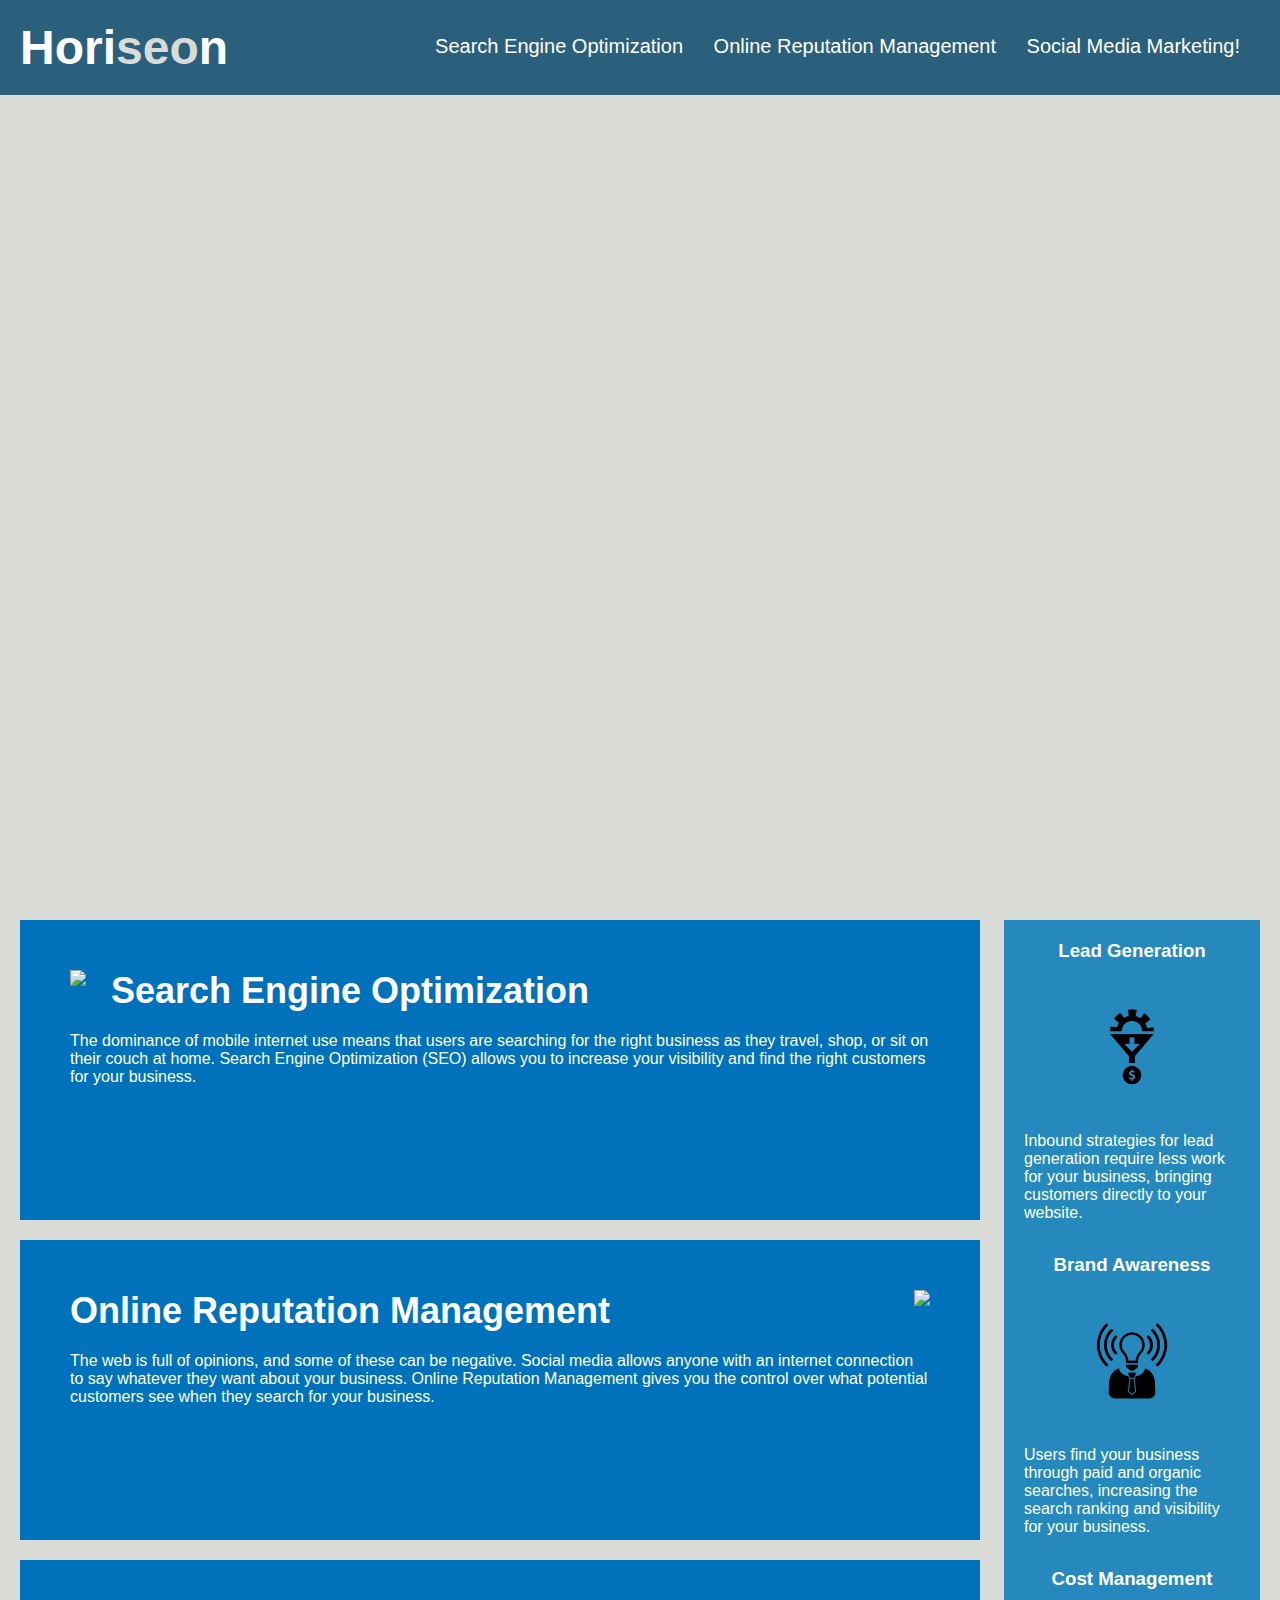
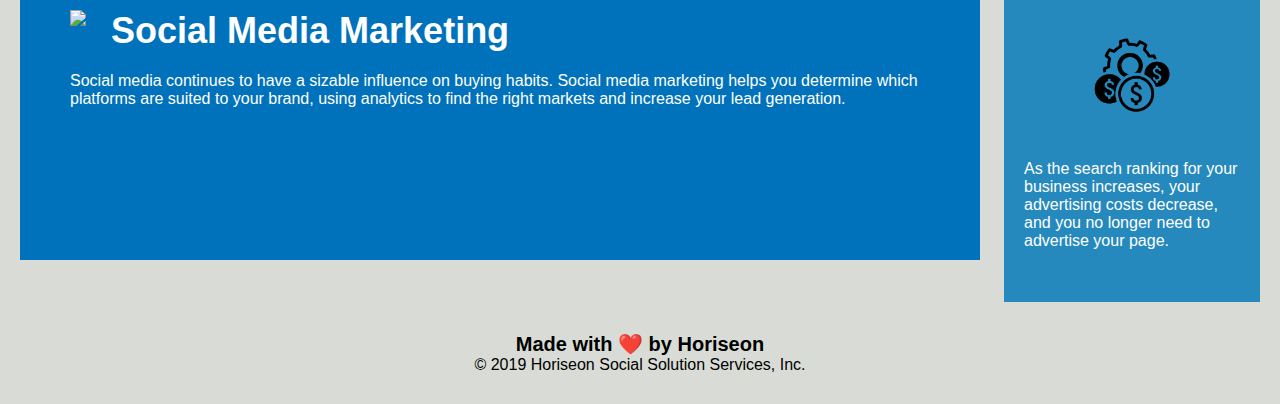
==== starter/index.html @ 05a27b0e "Initial project files added" ====
<!DOCTYPE html>
<html lang="en-gb">

<head>
    <meta charset="UTF-8" />
    <link rel="stylesheet" href="./assets/css/style.css">
    <title>website</title>
</head>

<body>
    <div class="header">
        <h1>Hori<span class="seo">seo</span>n</h1>
        <div>
            <ul>
                <li>
                    <a href="#search-engine-optimization">Search Engine Optimization</a>
                </li>
                <li>
                    <a href="#online-reputation-management">Online Reputation Management</a>
                </li>
                <li>
                    <a href="#social-media-marketing">Social Media Marketing!</a>
                </li>
            </ul>
        </div>
    </div>
    <div class="hero"></div>
    <div class="content">
        <div class="search-engine-optimization">
            <img src="./assets/images/search-engine-optimization.jpg" class="float-left" />
            <h2>Search Engine Optimization</h2>
            <p>
                The dominance of mobile internet use means that users are searching for the right business as they
                travel, shop, or sit on their couch at home. Search Engine Optimization (SEO) allows you to increase
                your visibility and find the right customers for your business.
            </p>
        </div>
        <div id="online-reputation-management" class="online-reputation-management">
            <img src="./assets/images/online-reputation-management.jpg" class="float-right" />
            <h2>Online Reputation Management</h2>
            <p>
                The web is full of opinions, and some of these can be negative. Social media allows anyone with an
                internet connection to say whatever they want about your business. Online Reputation Management gives
                you the control over what potential customers see when they search for your business.
            </p>
        </div>
        <div id="social-media-marketing" class="social-media-marketing">
            <img src="./assets/images/social-media-marketing.jpg" class="float-left" />
            <h2>Social Media Marketing</h2>
            <p>
                Social media continues to have a sizable influence on buying habits. Social media marketing helps you
                determine which platforms are suited to your brand, using analytics to find the right markets and
                increase your lead generation.
            </p>
        </div>
    </div>
    <div class="benefits">
        <div class="benefit-lead">
            <h3>Lead Generation</h3>
            <img src="./assets/images/lead-generation.png" />
            <p>
                Inbound strategies for lead generation require less work for your business, bringing customers directly
                to your website.
            </p>
        </div>
        <div class="benefit-brand">
            <h3>Brand Awareness</h3>
            <img src="./assets/images/brand-awareness.png" />
            <p>
                Users find your business through paid and organic searches, increasing the search ranking and visibility
                for your business.
            </p>
        </div>
        <div class="benefit-cost">
            <h3>Cost Management</h3>
            <img src="./assets/images/cost-management.png"></img>
            <p>
                As the search ranking for your business increases, your advertising costs decrease, and you no longer
                need to advertise your page.
            </p>
        </div>
    </div>
    <div class="footer">
        <h2>Made with ❤️️ by Horiseon</h2>
        <p>
            &copy; 2019 Horiseon Social Solution Services, Inc.
        </p>
    </div>
</body>

</html>
---- starter/assets/css/style.css ----
* {
    box-sizing: border-box;
    padding: 0;
    margin: 0;
}

body {
    background-color: #d9dcd6;
}

.header {
    padding: 20px;
    font-family: 'Trebuchet MS', 'Lucida Sans Unicode', 'Lucida Grande', 'Lucida Sans', Arial, sans-serif;
    background-color: #2a607c;
    color: #ffffff;
}

.header h1 {
    display: inline-block;
    font-size: 48px;
}

.header h1 .seo {
    color: #d9dcd6;
}

.header div {
    padding-top: 15px;
    margin-right: 20px;
    float: right;
    font-family: 'Gill Sans', 'Gill Sans MT', Calibri, 'Trebuchet MS', sans-serif;
    font-size: 20px;
}

.header div ul {
    list-style-type: none;
}

.header div ul li {
    display: inline-block;
    margin-left: 25px;
}

a {
    color: #ffffff;
    text-decoration: none;
}

p {
    font-size: 16px;
}

.hero {
    height: 800px;
    width: 100%;
    margin-bottom: 25px;
    background-image: url("../images/digital-marketing-meeting.jpg");
    background-size: cover;
    background-position: center;
}

.float-left {
    float: left;
    margin-right: 25px;
}

.float-right {
    float: right;
    margin-left: 25px;
}

.content {
    width: 75%;
    display: inline-block;
    margin-left: 20px;
}

.benefits {
    margin-right: 20px;
    padding: 20px;
    clear: both;
    float: right;
    width: 20%;
    height: 100%;
    font-family: 'Gill Sans', 'Gill Sans MT', Calibri, 'Trebuchet MS', sans-serif;
    background-color: #2589bd;
}

.benefit-lead {
    margin-bottom: 32px;
    color: #ffffff;
}

.benefit-brand {
    margin-bottom: 32px;
    color: #ffffff;
}

.benefit-cost {
    margin-bottom: 32px;
    color: #ffffff;
}

.benefit-lead h3 {
    margin-bottom: 10px;
    text-align: center;
}

.benefit-brand h3 {
    margin-bottom: 10px;
    text-align: center;
}

.benefit-cost h3 {
    margin-bottom: 10px;
    text-align: center;
}

.benefit-lead img {
    display: block;
    margin: 10px auto;
    max-width: 150px;
}

.benefit-brand img {
    display: block;
    margin: 10px auto;
    max-width: 150px;
}

.benefit-cost img {
    display: block;
    margin: 10px auto;
    max-width: 150px;
}

.search-engine-optimization {
    margin-bottom: 20px;
    padding: 50px;
    height: 300px;
    font-family: 'Gill Sans', 'Gill Sans MT', Calibri, 'Trebuchet MS', sans-serif;
    background-color: #0072bb;
    color: #ffffff;
}

.online-reputation-management {
    margin-bottom: 20px;
    padding: 50px;
    height: 300px;
    font-family: 'Gill Sans', 'Gill Sans MT', Calibri, 'Trebuchet MS', sans-serif;
    background-color: #0072bb;
    color: #ffffff;
}

.social-media-marketing {
    margin-bottom: 20px;
    padding: 50px;
    height: 300px;
    font-family: 'Gill Sans', 'Gill Sans MT', Calibri, 'Trebuchet MS', sans-serif;
    background-color: #0072bb;
    color: #ffffff;
}

.search-engine-optimization img {
    max-height: 200px;
}

.online-reputation-management img {
    max-height: 200px;
}

.social-media-marketing img {
    max-height: 200px;
}

.search-engine-optimization h2 {
    margin-bottom: 20px;
    font-size: 36px;
}

.online-reputation-management h2 {
    margin-bottom: 20px;
    font-size: 36px;
}

.social-media-marketing h2 {
    margin-bottom: 20px;
    font-size: 36px;
}

.footer {
    padding: 30px;
    clear: both;
    font-family: 'Trebuchet MS', 'Lucida Sans Unicode', 'Lucida Grande', 'Lucida Sans', Arial, sans-serif;
    text-align: center;
}

.footer h2 {
    font-size: 20px;
}
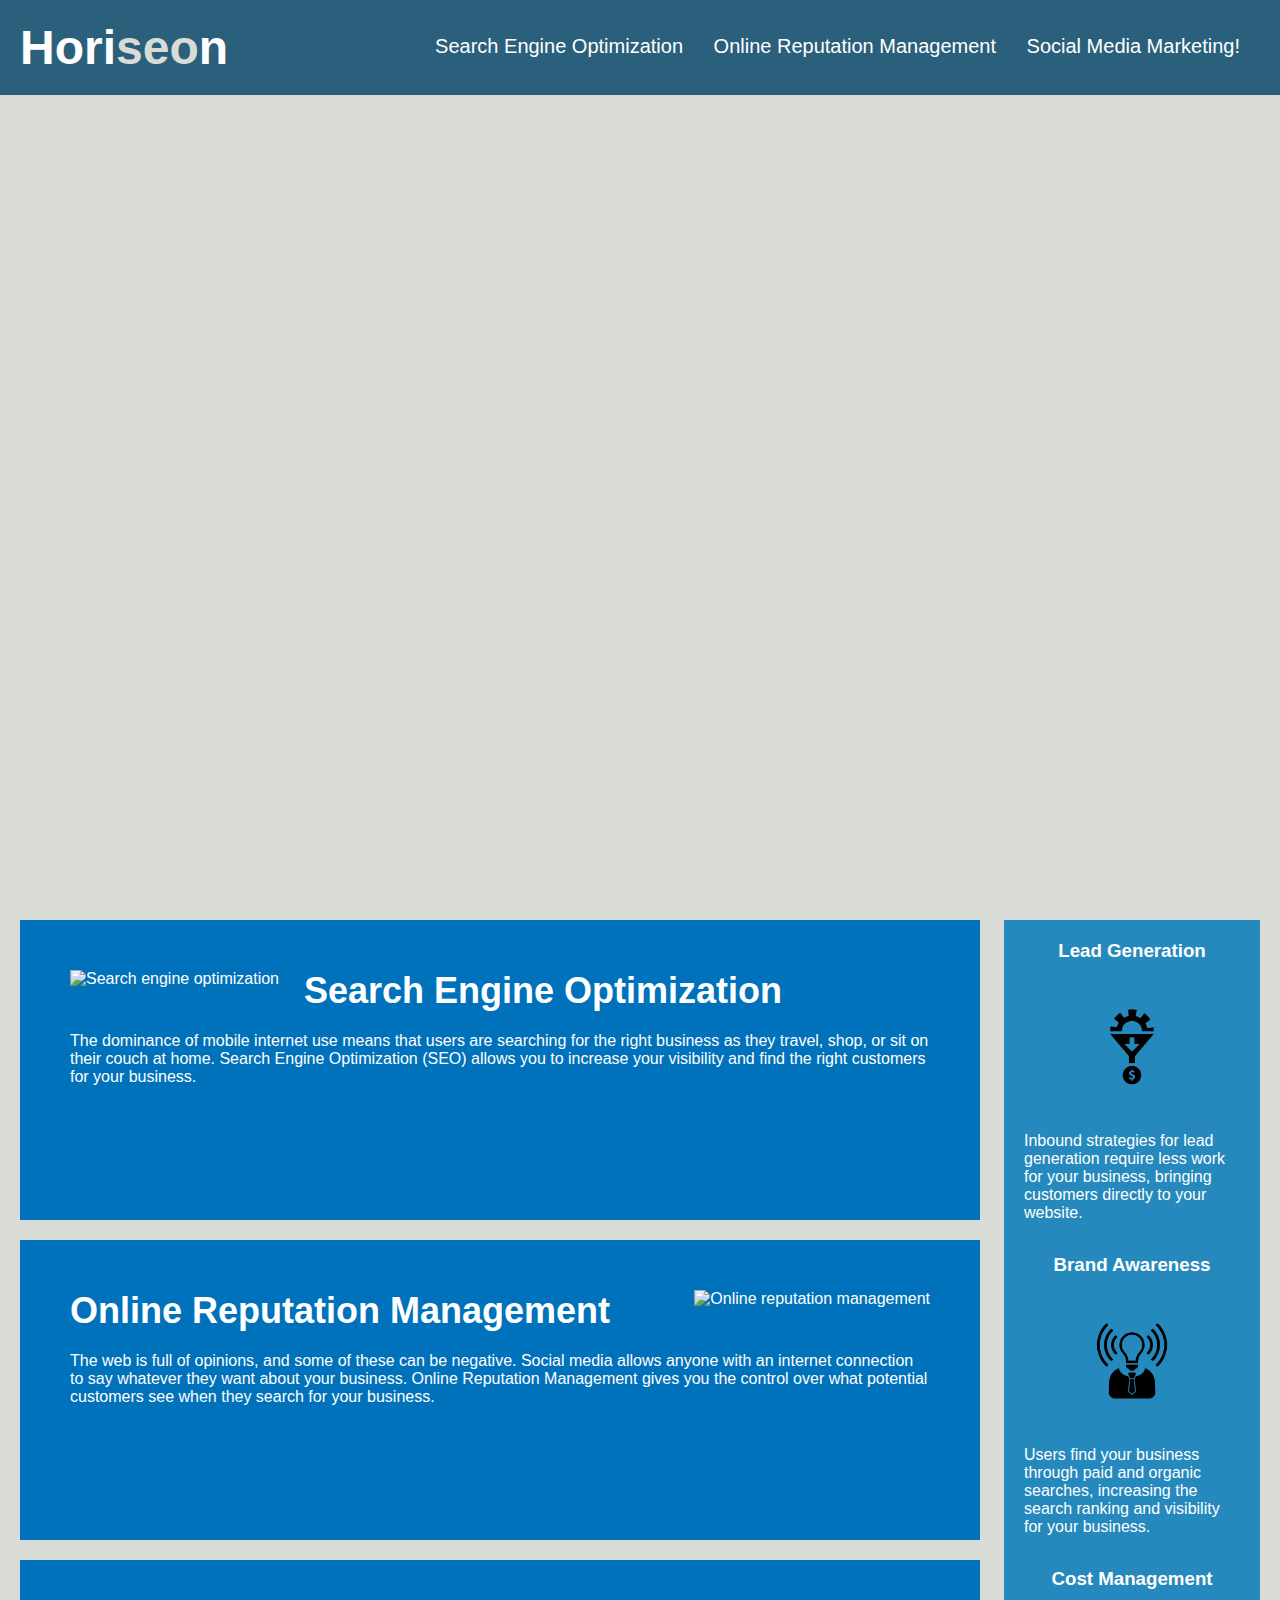
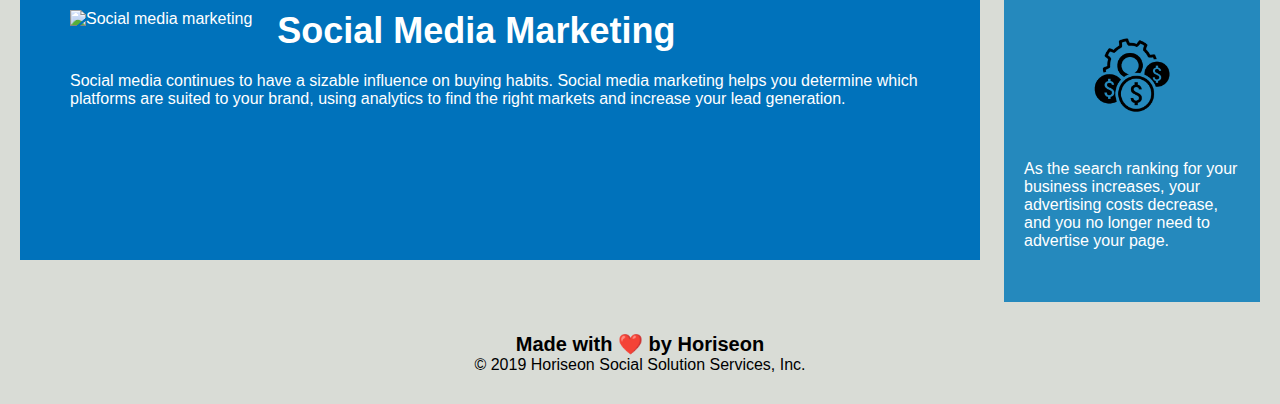
==== commit 4b46e441: "Navigation and Content Section Articles elements bugs fix" ====
--- a/starter/index.html
+++ b/starter/index.html
@@ -1,59 +1,76 @@
 <!DOCTYPE html>
 <html lang="en-gb">
-
+<!-- Head Element -->
 <head>
     <meta charset="UTF-8" />
-    <link rel="stylesheet" href="./assets/css/style.css">
+    <!-- Page Title -->
     <title>website</title>
+    <!-- CSS Style File -->
+    <link rel="stylesheet" href="./assets/css/style.css">    
 </head>
-
+<!-- Body Element -->
 <body>
-    <div class="header">
-        <h1>Hori<span class="seo">seo</span>n</h1>
-        <div>
+    <!-- Header Element -->
+    <header class="header">
+        <!-- Home Link on the Brand Name  -->
+        <h1><a href="./index-dev.html">Hori<span class="seo">seo</span>n</a></h1>
+        <!-- Section Element with 3 unordered list tags-->
+        <section>
+            <!-- Unordered list tags with anchor links to the Body Content Section Articles -->
             <ul>
                 <li>
+                    <!-- Link to Article search engine optimization -->
                     <a href="#search-engine-optimization">Search Engine Optimization</a>
                 </li>
                 <li>
+                    <!-- Link to Article online reputation management -->
                     <a href="#online-reputation-management">Online Reputation Management</a>
                 </li>
                 <li>
+                    <!-- Link to Article social media marketing -->
                     <a href="#social-media-marketing">Social Media Marketing!</a>
                 </li>
             </ul>
-        </div>
-    </div>
-    <div class="hero"></div>
-    <div class="content">
-        <div class="search-engine-optimization">
-            <img src="./assets/images/search-engine-optimization.jpg" class="float-left" />
-            <h2>Search Engine Optimization</h2>
+        </section>
+    </header>
+    <!-- Navigation element with a background image defined in the CSS file -->
+    <nav class="hero"></nav>
+    <!-- Content Section Articles -->
+    <section class="content">
+        <!-- Article search engine optimization -->
+        <article class="content-section-articles">
+            <img src="./assets/images/search-engine-optimization.jpg" alt="Search engine optimization" class="float-left" />
+            <!-- Search Engine Optimization H2 Tag Landing Header Anchor link -->
+            <h2 id= "search-engine-optimization">Search Engine Optimization</h2>
             <p>
                 The dominance of mobile internet use means that users are searching for the right business as they
                 travel, shop, or sit on their couch at home. Search Engine Optimization (SEO) allows you to increase
                 your visibility and find the right customers for your business.
             </p>
-        </div>
-        <div id="online-reputation-management" class="online-reputation-management">
-            <img src="./assets/images/online-reputation-management.jpg" class="float-right" />
-            <h2>Online Reputation Management</h2>
+        </article>
+        <!-- Article online reputation management -->
+        <article class="content-section-articles">
+            <img src="./assets/images/online-reputation-management.jpg" alt="Online reputation management" class="float-right" />
+            <!-- Online Reputation Management H2 Tag Landing Header Anchor link -->
+            <h2 id="online-reputation-management">Online Reputation Management</h2>
             <p>
                 The web is full of opinions, and some of these can be negative. Social media allows anyone with an
                 internet connection to say whatever they want about your business. Online Reputation Management gives
                 you the control over what potential customers see when they search for your business.
             </p>
-        </div>
-        <div id="social-media-marketing" class="social-media-marketing">
-            <img src="./assets/images/social-media-marketing.jpg" class="float-left" />
-            <h2>Social Media Marketing</h2>
+        </article>
+        <!-- Article social media marketing -->
+        <article class="content-section-articles">
+            <img src="./assets/images/social-media-marketing.jpg" alt ="Social media marketing" class="float-left" />
+            <!-- Social Media Marketing H2 Tag Landing Header Anchor link -->
+            <h2 id="social-media-marketing">Social Media Marketing</h2>
             <p>
                 Social media continues to have a sizable influence on buying habits. Social media marketing helps you
                 determine which platforms are suited to your brand, using analytics to find the right markets and
                 increase your lead generation.
             </p>
-        </div>
-    </div>
+        </article>
+    </section>
     <div class="benefits">
         <div class="benefit-lead">
             <h3>Lead Generation</h3>
--- a/starter/assets/css/style.css
+++ b/starter/assets/css/style.css
@@ -1,13 +1,22 @@
+/* CSS reset */
 * {
     box-sizing: border-box;
     padding: 0;
-    margin: 0;
+    margin: 0;    
 }
-
 body {
     background-color: #d9dcd6;
 }
 
+a {
+    color: #ffffff;
+    text-decoration: none;
+}
+
+p {
+    font-size: 16px;
+}
+/* Header attributes */
 .header {
     padding: 20px;
     font-family: 'Trebuchet MS', 'Lucida Sans Unicode', 'Lucida Grande', 'Lucida Sans', Arial, sans-serif;
@@ -24,32 +33,27 @@
     color: #d9dcd6;
 }
 
-.header div {
+.header section {
     padding-top: 15px;
     margin-right: 20px;
     float: right;
     font-family: 'Gill Sans', 'Gill Sans MT', Calibri, 'Trebuchet MS', sans-serif;
     font-size: 20px;
 }
+/* Ebd header attributes */
 
-.header div ul {
+/* Header unordered list attributes */
+.header section ul {
     list-style-type: none;
 }
 
-.header div ul li {
+.header section ul li {
     display: inline-block;
     margin-left: 25px;
 }
+/* End Header unordered list attributes */
 
-a {
-    color: #ffffff;
-    text-decoration: none;
-}
-
-p {
-    font-size: 16px;
-}
-
+/* Navigation class attributes*/
 .hero {
     height: 800px;
     width: 100%;
@@ -58,7 +62,9 @@
     background-size: cover;
     background-position: center;
 }
+/* End of Navigation Class attributes*/
 
+/* Content section articles attributes*/
 .float-left {
     float: left;
     margin-right: 25px;
@@ -74,6 +80,25 @@
     display: inline-block;
     margin-left: 20px;
 }
+
+.content-section-articles {
+    margin-bottom: 20px;
+    padding: 50px;
+    height: 300px;
+    font-family: 'Gill Sans', 'Gill Sans MT', Calibri, 'Trebuchet MS', sans-serif;
+    background-color: #0072bb;
+    color: #ffffff;
+}
+
+.content-section-articles img {
+    max-height: 200px;
+}
+
+.content-section-articles h2 {
+    margin-bottom: 20px;
+    font-size: 36px;
+}
+/* End of Content section articles attributes*/
 
 .benefits {
     margin-right: 20px;
@@ -134,60 +159,6 @@
     max-width: 150px;
 }
 
-.search-engine-optimization {
-    margin-bottom: 20px;
-    padding: 50px;
-    height: 300px;
-    font-family: 'Gill Sans', 'Gill Sans MT', Calibri, 'Trebuchet MS', sans-serif;
-    background-color: #0072bb;
-    color: #ffffff;
-}
-
-.online-reputation-management {
-    margin-bottom: 20px;
-    padding: 50px;
-    height: 300px;
-    font-family: 'Gill Sans', 'Gill Sans MT', Calibri, 'Trebuchet MS', sans-serif;
-    background-color: #0072bb;
-    color: #ffffff;
-}
-
-.social-media-marketing {
-    margin-bottom: 20px;
-    padding: 50px;
-    height: 300px;
-    font-family: 'Gill Sans', 'Gill Sans MT', Calibri, 'Trebuchet MS', sans-serif;
-    background-color: #0072bb;
-    color: #ffffff;
-}
-
-.search-engine-optimization img {
-    max-height: 200px;
-}
-
-.online-reputation-management img {
-    max-height: 200px;
-}
-
-.social-media-marketing img {
-    max-height: 200px;
-}
-
-.search-engine-optimization h2 {
-    margin-bottom: 20px;
-    font-size: 36px;
-}
-
-.online-reputation-management h2 {
-    margin-bottom: 20px;
-    font-size: 36px;
-}
-
-.social-media-marketing h2 {
-    margin-bottom: 20px;
-    font-size: 36px;
-}
-
 .footer {
     padding: 30px;
     clear: both;
